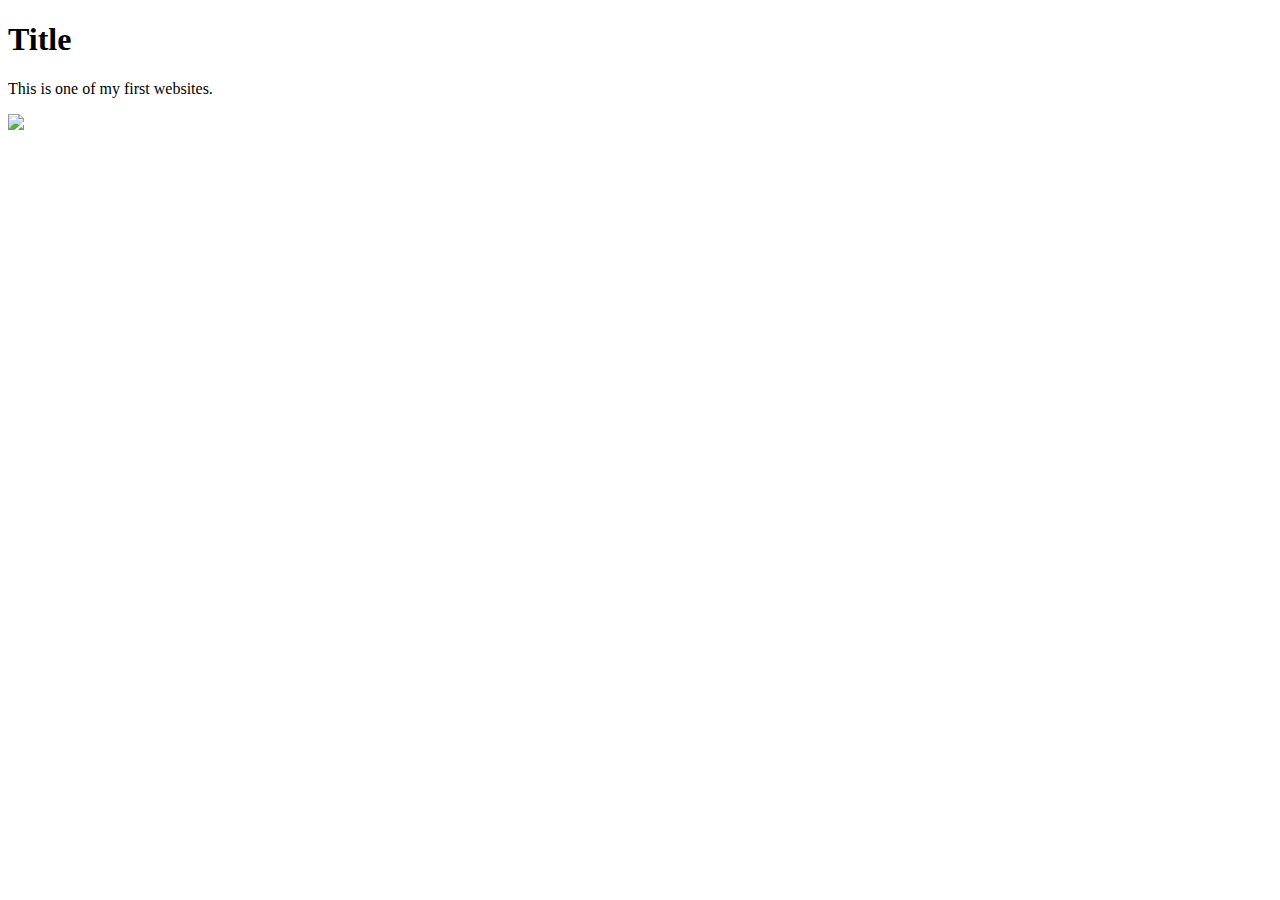
==== index.html @ 250a9613 "Create index.html" ====
<!DOCTYPE html>
<html>
<body>

<h1>Title</h1>
<p>This is one of my first websites.</p>

</body>
<img src="2010-brown-bear.jpg">


<img srcset="2010-brown-bear.jpg" 360W>
<img srcset="2010-brown-bear.jpg" 720W>

<a href="https://www.acsamman.edu.jo/"></a>
</html>
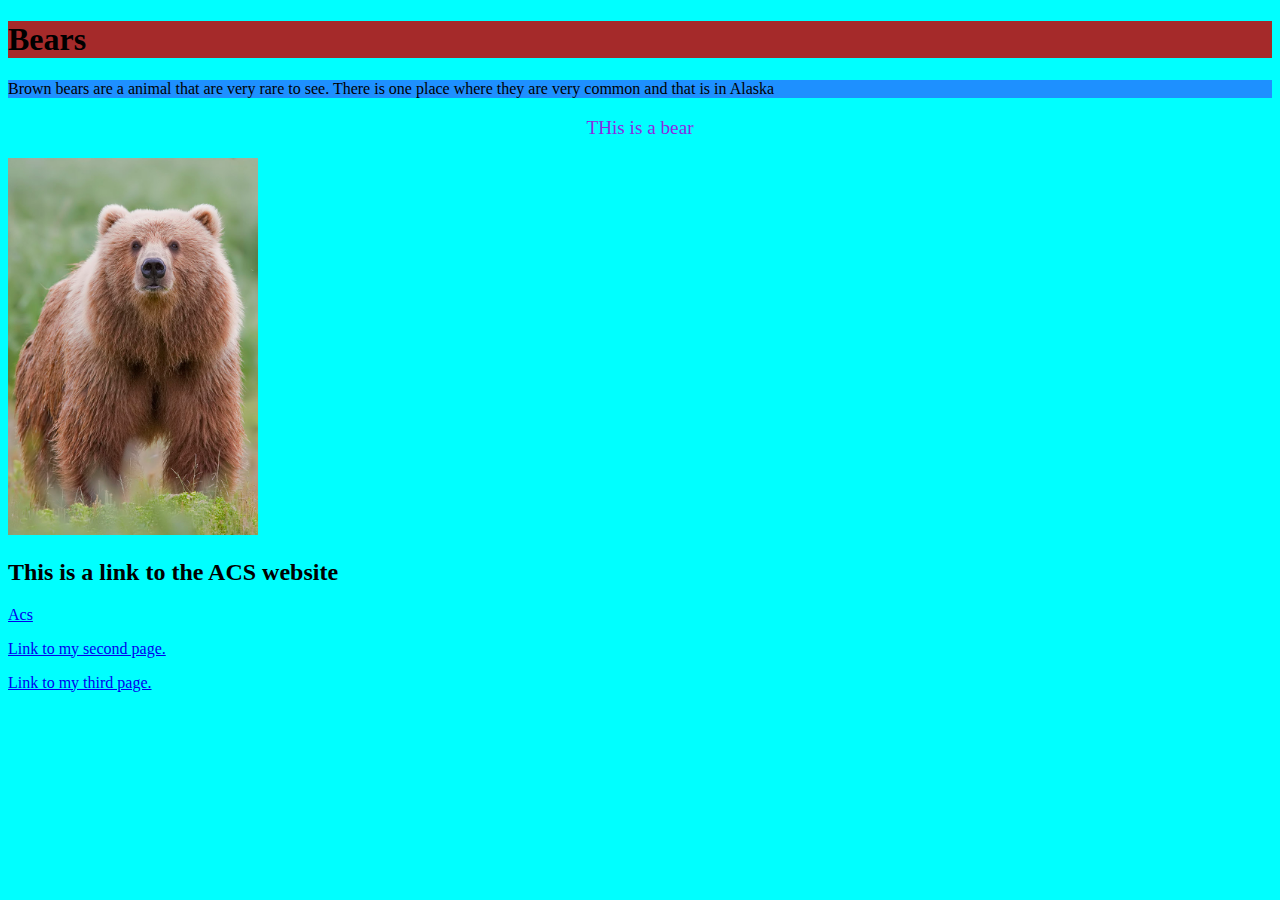
==== commit b9dc7423: "Everything is new except the first page(index.html)." ====
--- a/index.html
+++ b/index.html
@@ -1,16 +1,23 @@
 <!DOCTYPE html>
 <html>
+    <link rel="stylesheet" href="index.css">
 <body>
-
-<h1>Title</h1>
-<p>This is one of my first websites.</p>
-
+<h1>Bears</h1>
+<p style="background-color:DodgerBlue;">Brown bears are a animal that are very rare to see. There is one place where they are very common and that is in Alaska</p>
+<style>
+#para1 {text-align: center;
+color: blueviolet;
+font-size: larger;}
+  
+</style>
+<p id="para1">THis is a bear</p>
 </body>
-<img src="2010-brown-bear.jpg">
+<img src="2010-brown-bear.jpg" width="250">
 
 
-<img srcset="2010-brown-bear.jpg" 360W>
-<img srcset="2010-brown-bear.jpg" 720W>
+<h2>This is a link to the ACS website</h2>
 
-<a href="https://www.acsamman.edu.jo/"></a>
-</html>+<a href="https://www.acsamman.edu.jo/">Acs</a>
+</html>
+<p><a href="index2.html">Link to my second page.</a></p>
+<p><a href="index3.html">Link to my third page.</a></p>--- a/index.css
+++ b/index.css
@@ -0,0 +1,6 @@
+
+body {background-color: aqua;
+color: black;
+font-family: cursive;}
+h1 {background-color: brown;}
+
